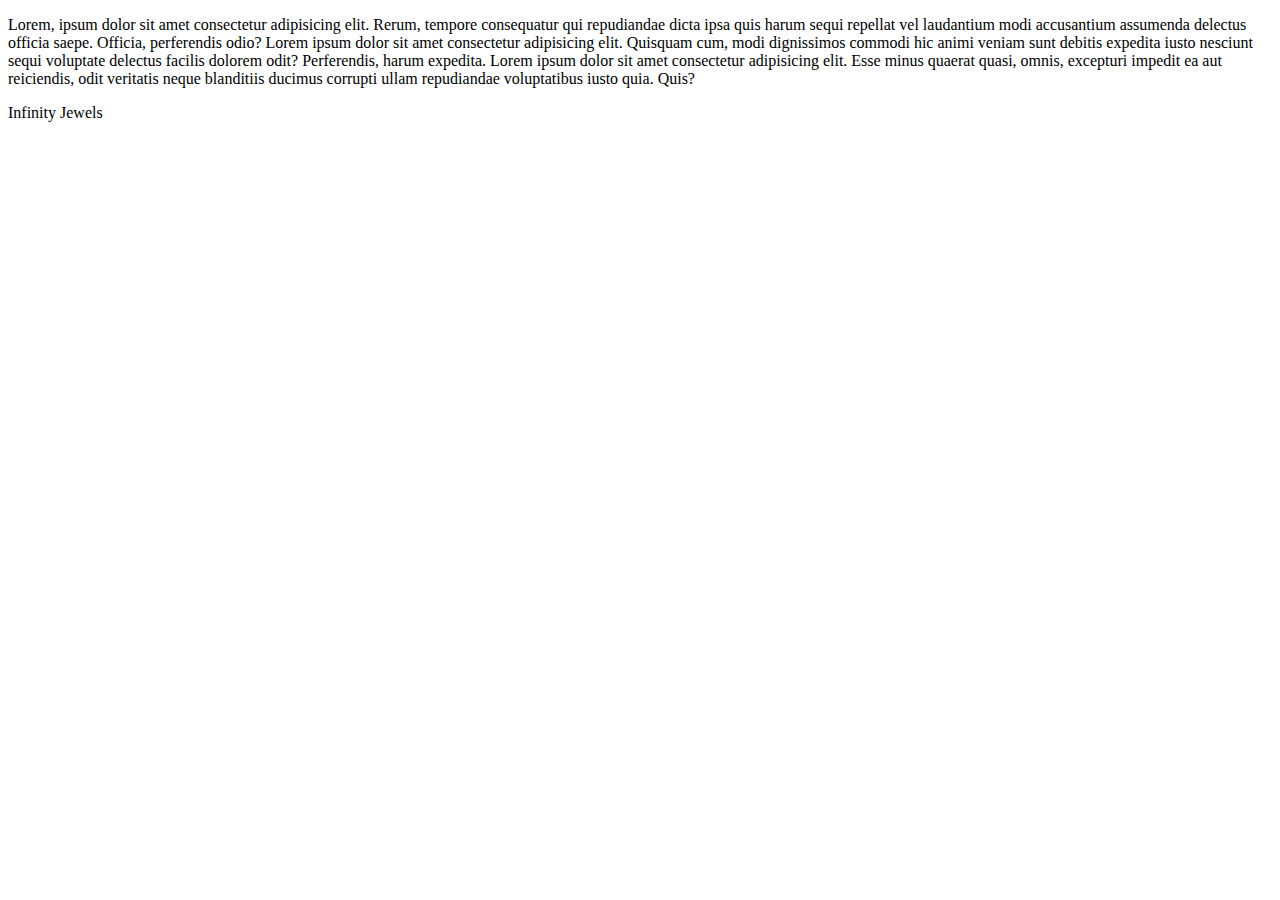
==== index.html @ 18fa13ab "Add index front-end" ====
<!DOCTYPE html>
<html>
    <head>
        <title>Infinity Jewels</title>
        <meta charset="utf-8" x-ua-compatible="IE=edge">
        <link href="index.css" rel="stylesheet" />
        <link href="index.js" rel="modulepreload" />
    </head>
    <body>
        <p>
            Lorem, ipsum dolor sit amet consectetur adipisicing elit. Rerum, tempore consequatur qui repudiandae dicta ipsa quis harum sequi 
            repellat vel 
            laudantium modi accusantium 
            assumenda delectus officia saepe. Officia, perferendis odio?
            Lorem ipsum dolor sit amet consectetur adipisicing elit. Quisquam cum, modi dignissimos commodi hic animi veniam sunt debitis expedita 
            iusto nesciunt 
            sequi voluptate delectus facilis dolorem odit? Perferendis, harum expedita.
            Lorem ipsum dolor sit amet consectetur adipisicing elit. Esse minus quaerat quasi, omnis, excepturi impedit ea aut reiciendis, 
            odit veritatis neque blanditiis ducimus corrupti ullam repudiandae voluptatibus iusto quia. Quis?
        </p>
    </body>
    <footer>
        <p>
            Infinity Jewels

        </p>
    </footer>
</html>
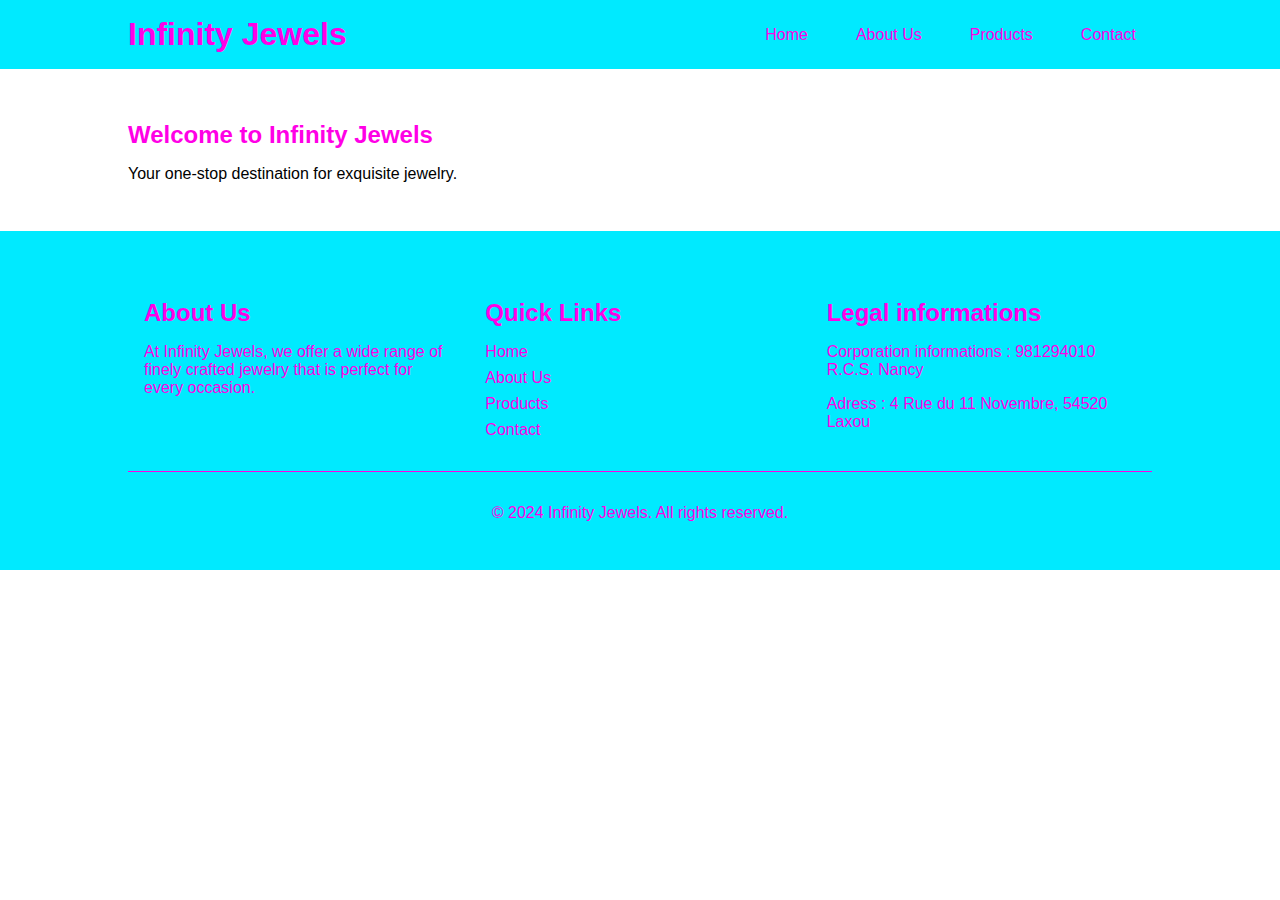
==== commit 35cd32b9: "Add a new front-end index" ====
--- a/index.html
+++ b/index.html
@@ -1,28 +1,62 @@
 <!DOCTYPE html>
-<html>
-    <head>
-        <title>Infinity Jewels</title>
-        <meta charset="utf-8" x-ua-compatible="IE=edge">
-        <link href="index.css" rel="stylesheet" />
-        <link href="index.js" rel="modulepreload" />
-    </head>
-    <body>
-        <p>
-            Lorem, ipsum dolor sit amet consectetur adipisicing elit. Rerum, tempore consequatur qui repudiandae dicta ipsa quis harum sequi 
-            repellat vel 
-            laudantium modi accusantium 
-            assumenda delectus officia saepe. Officia, perferendis odio?
-            Lorem ipsum dolor sit amet consectetur adipisicing elit. Quisquam cum, modi dignissimos commodi hic animi veniam sunt debitis expedita 
-            iusto nesciunt 
-            sequi voluptate delectus facilis dolorem odit? Perferendis, harum expedita.
-            Lorem ipsum dolor sit amet consectetur adipisicing elit. Esse minus quaerat quasi, omnis, excepturi impedit ea aut reiciendis, 
-            odit veritatis neque blanditiis ducimus corrupti ullam repudiandae voluptatibus iusto quia. Quis?
-        </p>
-    </body>
+<html lang="en">
+<head>
+    <meta charset="UTF-8">
+    <meta name="viewport" content="width=device-width, initial-scale=1.0">
+    <title>Infinity Jewels - Home</title>
+    <link rel="stylesheet" href="styles.css">
+    <script defer src="index.js"></script>
+</head>
+<body>
+    <!-- Include header -->
+    <header>
+        <div class="container">
+            <h1>Infinity Jewels</h1>
+            <nav>
+                <ul>
+                    <li><a href="index.html">Home</a></li>
+                    <li><a href="about.html">About Us</a></li>
+                    <li><a href="products.html">Products</a></li>
+                    <li><a href="contact.html">Contact</a></li>
+                </ul>
+            </nav>
+        </div>
+    </header>
+
+    <section id="home">
+        <div class="container">
+            <h2>Welcome to Infinity Jewels</h2>
+            <p>Your one-stop destination for exquisite jewelry.</p>
+        </div>
+    </section>
+
+    <!-- Include footer -->
     <footer>
-        <p>
-            Infinity Jewels
-
-        </p>
+        <div class="container">
+            <div class="footer-content">
+                <div class="footer-section about">
+                    <h2>About Us</h2>
+                    <p>At Infinity Jewels, we offer a wide range of finely crafted jewelry that is perfect for every occasion.</p>
+                </div>
+                <div class="footer-section links">
+                    <h2>Quick Links</h2>
+                    <ul>
+                        <li><a href="index.html">Home</a></li>
+                        <li><a href="about.html">About Us</a></li>
+                        <li><a href="products.html">Products</a></li>
+                        <li><a href="contact.html">Contact</a></li>
+                    </ul>
+                </div>
+                <div class="footer-section contact">
+                    <h2>Legal informations</h2>
+                    <p>Corporation informations : 981294010 R.C.S. Nancy</p>
+                    <p>Adress : 4 Rue du 11 Novembre, 54520 Laxou</p>
+                </div>
+            </div>
+            <div class="footer-bottom">
+                <p>&copy; 2024 Infinity Jewels. All rights reserved.</p>
+            </div>
+        </div>
     </footer>
+</body>
 </html>--- a/styles.css
+++ b/styles.css
@@ -0,0 +1,154 @@
+body {
+    font-family: Arial, sans-serif;
+    margin: 0;
+    padding: 0;
+}
+
+header {
+    background-color: #00eaff;
+    color: #ff00e6;
+    padding: 1rem 0;
+}
+
+header .container {
+    display: flex;
+    justify-content: space-between;
+    align-items: center;
+}
+
+header h1 {
+    margin: 0;
+}
+
+nav ul {
+    list-style-type: none;
+    margin: 0;
+    padding: 0;
+    display: flex;
+}
+
+nav ul li {
+    margin-left: 1rem;
+}
+
+nav ul li a {
+    color: #ff00e6;
+    text-decoration: none;
+    padding: 0.5rem 1rem;
+    transition: background-color 0.3s ease;
+    opacity: 0;
+    transform: translateY(-10px);
+    transition: opacity 0.5s, transform 0.5s;
+}
+
+nav ul li a:hover {
+    background-color: #65005d;
+}
+
+section {
+    padding: 2rem 0;
+}
+
+.container {
+    width: 80%;
+    margin: 0 auto;
+    max-width: 1200px;
+}
+
+h2 {
+    color: #ff00e6;
+    margin-bottom: 1rem;
+}
+
+.product-list {
+    display: flex;
+    flex-wrap: wrap;
+    justify-content: space-around;
+}
+
+.product-item {
+    text-align: center;
+    margin-bottom: 2rem;
+    opacity: 0;
+    transform: scale(0.9);
+    transition: opacity 0.5s, transform 0.5s;
+}
+
+.product-item img {
+    width: 150px;
+    height: 150px;
+    object-fit: cover;
+    border-radius: 10px;
+}
+
+.product-item h3 {
+    margin: 0.5rem 0;
+}
+
+footer {
+    background-color: #00eaff;
+    color: #ff00e6;
+    padding: 2rem 0;
+    position: relative;
+    bottom: 0;
+    width: 100%;
+}
+
+footer .container {
+    display: flex;
+    justify-content: space-between;
+    flex-wrap: wrap;
+}
+
+.footer-content {
+    display: flex;
+    justify-content: space-between;
+    width: 100%;
+    flex-wrap: wrap;
+}
+
+.footer-section {
+    flex: 1;
+    padding: 1rem;
+    min-width: 250px;
+}
+
+.footer-section h2 {
+    margin-bottom: 1rem;
+}
+
+.footer-section ul {
+    list-style-type: none;
+    padding: 0;
+}
+
+.footer-section ul li {
+    margin-bottom: 0.5rem;
+}
+
+.footer-section ul li a {
+    color: #ff00e6;
+    text-decoration: none;
+}
+
+.footer-bottom {
+    text-align: center;
+    width: 100%;
+    padding-top: 1rem;
+    border-top: 1px solid #ff00e6;
+}
+
+@media (max-width: 768px) {
+    .header .container {
+        flex-direction: column;
+        align-items: center;
+    }
+    .footer-content {
+        flex-direction: column;
+        align-items: center;
+    }
+    .footer-section {
+        text-align: center;
+    }
+}
+
